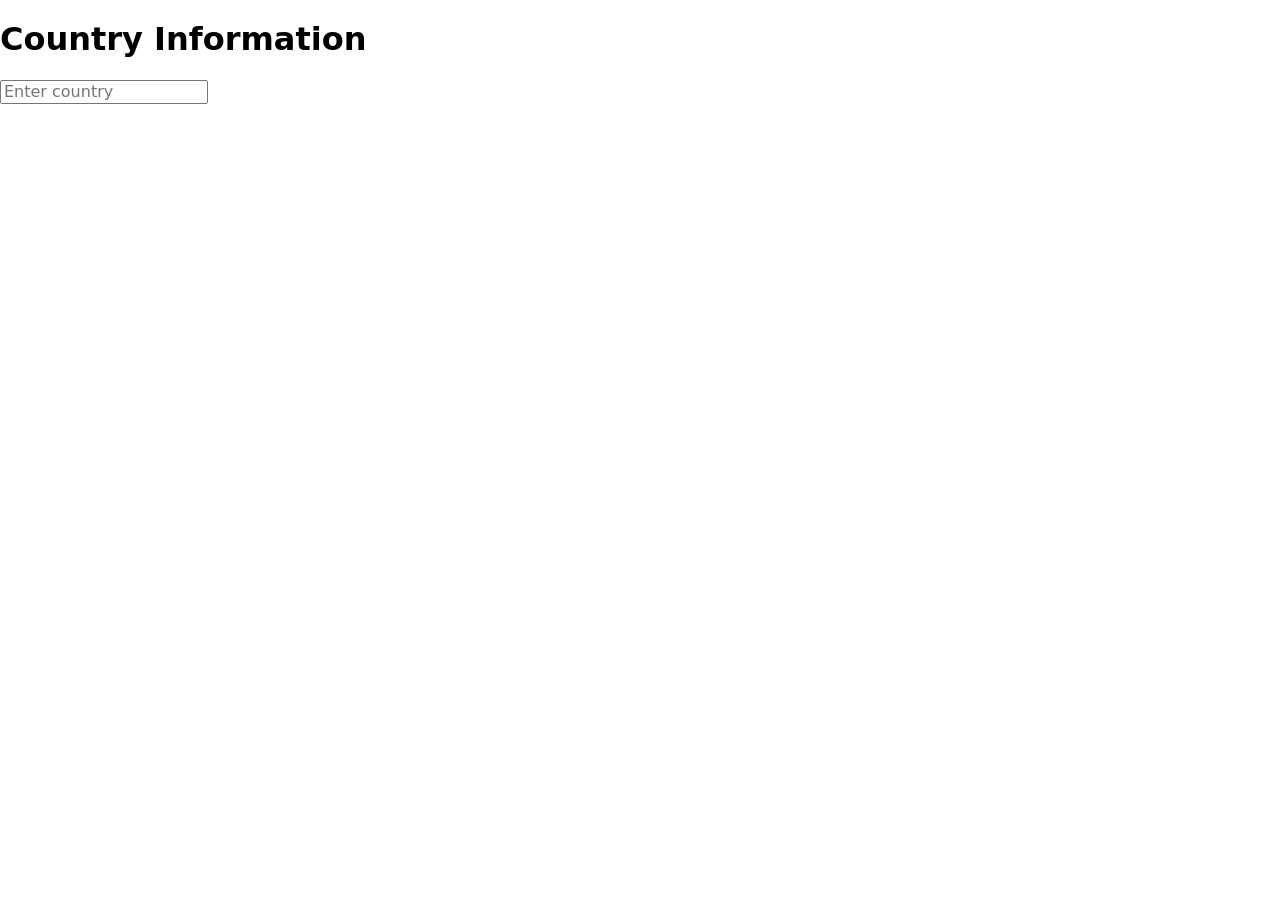
==== index.html @ d678296b "Updates" ====
<!DOCTYPE html><html lang="en"><head><meta charset="UTF-8"><meta name="viewport" content="width=device-width, initial-scale=1.0"><title>Countries</title><link rel="stylesheet" href="https://cdnjs.cloudflare.com/ajax/libs/modern-normalize/1.0.0/modern-normalize.min.css" integrity="sha512-ISS7cAi1PEhQ8jnbJpJZMd29NlhNj4AWYyLOSp2CE/CsHxTCu+r+t0D2yoJudVrd0/8fTVPUVDzY5Tvli75u/g==" crossorigin=""><link rel="stylesheet" href="/goit-js-hw-12-countries-async-await/css/src.99cebb2d.css"></head><body>   <h1>Country Information</h1> <label class="js-label label"> <input type="text" class="input js-country-input" name="country" placeholder="Enter country"> </label> <div class="country js-country"></div>  <script src="/goit-js-hw-12-countries-async-await/js/src.fceb318c.js"></script> </body></html>
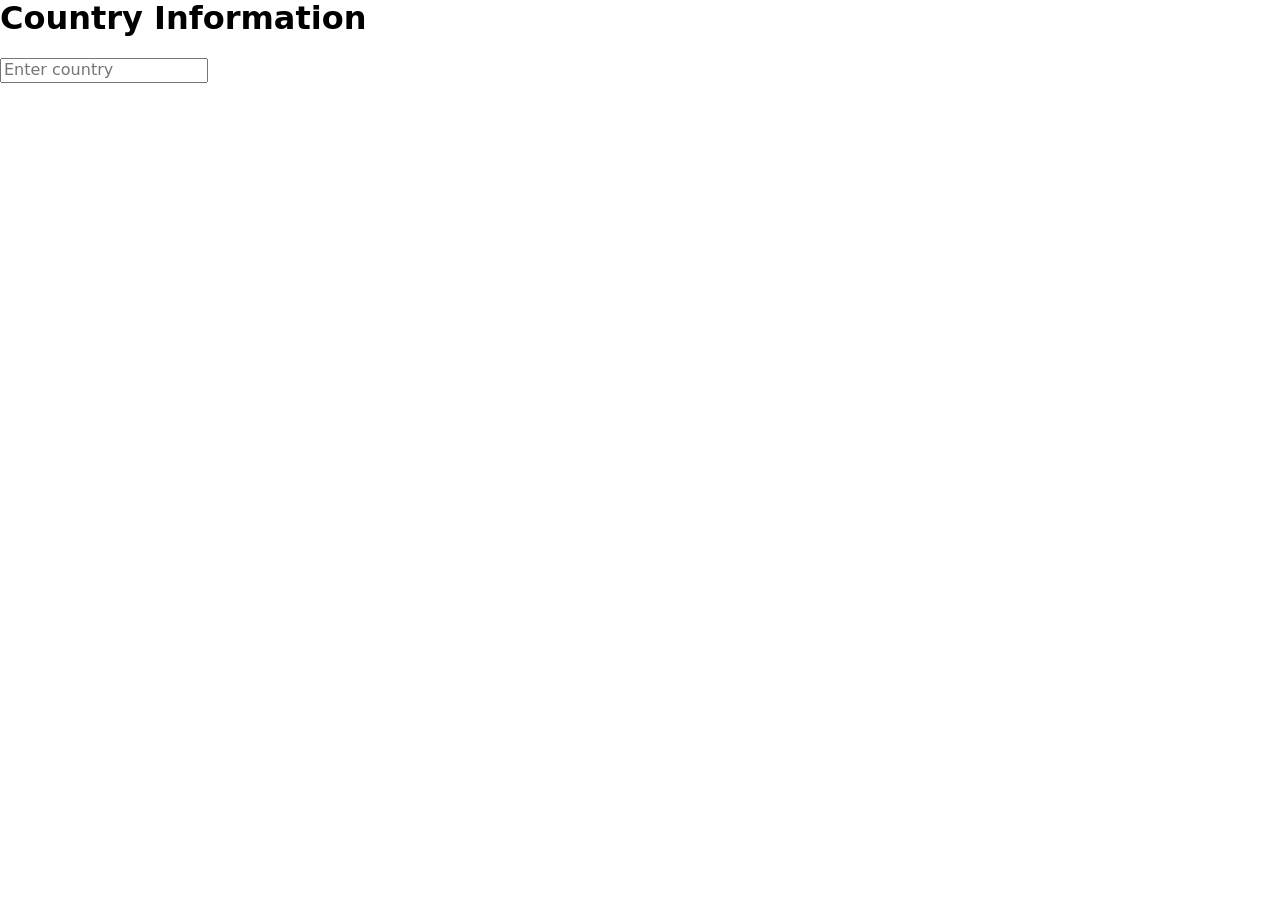
==== commit 2184cbd3: "Updates" ====
--- a/index.html
+++ b/index.html
@@ -1 +1 @@
-<!DOCTYPE html><html lang="en"><head><meta charset="UTF-8"><meta name="viewport" content="width=device-width, initial-scale=1.0"><title>Countries</title><link rel="stylesheet" href="https://cdnjs.cloudflare.com/ajax/libs/modern-normalize/1.0.0/modern-normalize.min.css" integrity="sha512-ISS7cAi1PEhQ8jnbJpJZMd29NlhNj4AWYyLOSp2CE/CsHxTCu+r+t0D2yoJudVrd0/8fTVPUVDzY5Tvli75u/g==" crossorigin=""><link rel="stylesheet" href="/goit-js-hw-12-countries-async-await/css/src.99cebb2d.css"></head><body>   <h1>Country Information</h1> <label class="js-label label"> <input type="text" class="input js-country-input" name="country" placeholder="Enter country"> </label> <div class="country js-country"></div>  <script src="/goit-js-hw-12-countries-async-await/js/src.fceb318c.js"></script> </body></html>+<!DOCTYPE html /><html lang="en"><head><meta charset="UTF-8"><meta name="viewport" content="width=device-width, initial-scale=1.0"><title>Countries</title><link rel="stylesheet" href="https://cdnjs.cloudflare.com/ajax/libs/modern-normalize/1.0.0/modern-normalize.min.css" integrity="sha512-ISS7cAi1PEhQ8jnbJpJZMd29NlhNj4AWYyLOSp2CE/CsHxTCu+r+t0D2yoJudVrd0/8fTVPUVDzY5Tvli75u/g==" crossorigin=""><link rel="stylesheet" href="/goit-js-hw-12-countries-async-await/css/src.99cebb2d.css"></head><body>   <h1>Country Information</h1> <label class="js-label label"> <input type="text" class="input js-country-input" name="country" placeholder="Enter country"> </label> <div class="country js-country"></div>  <script src="/goit-js-hw-12-countries-async-await/js/src.7664bdd2.js"></script> </body></html>
